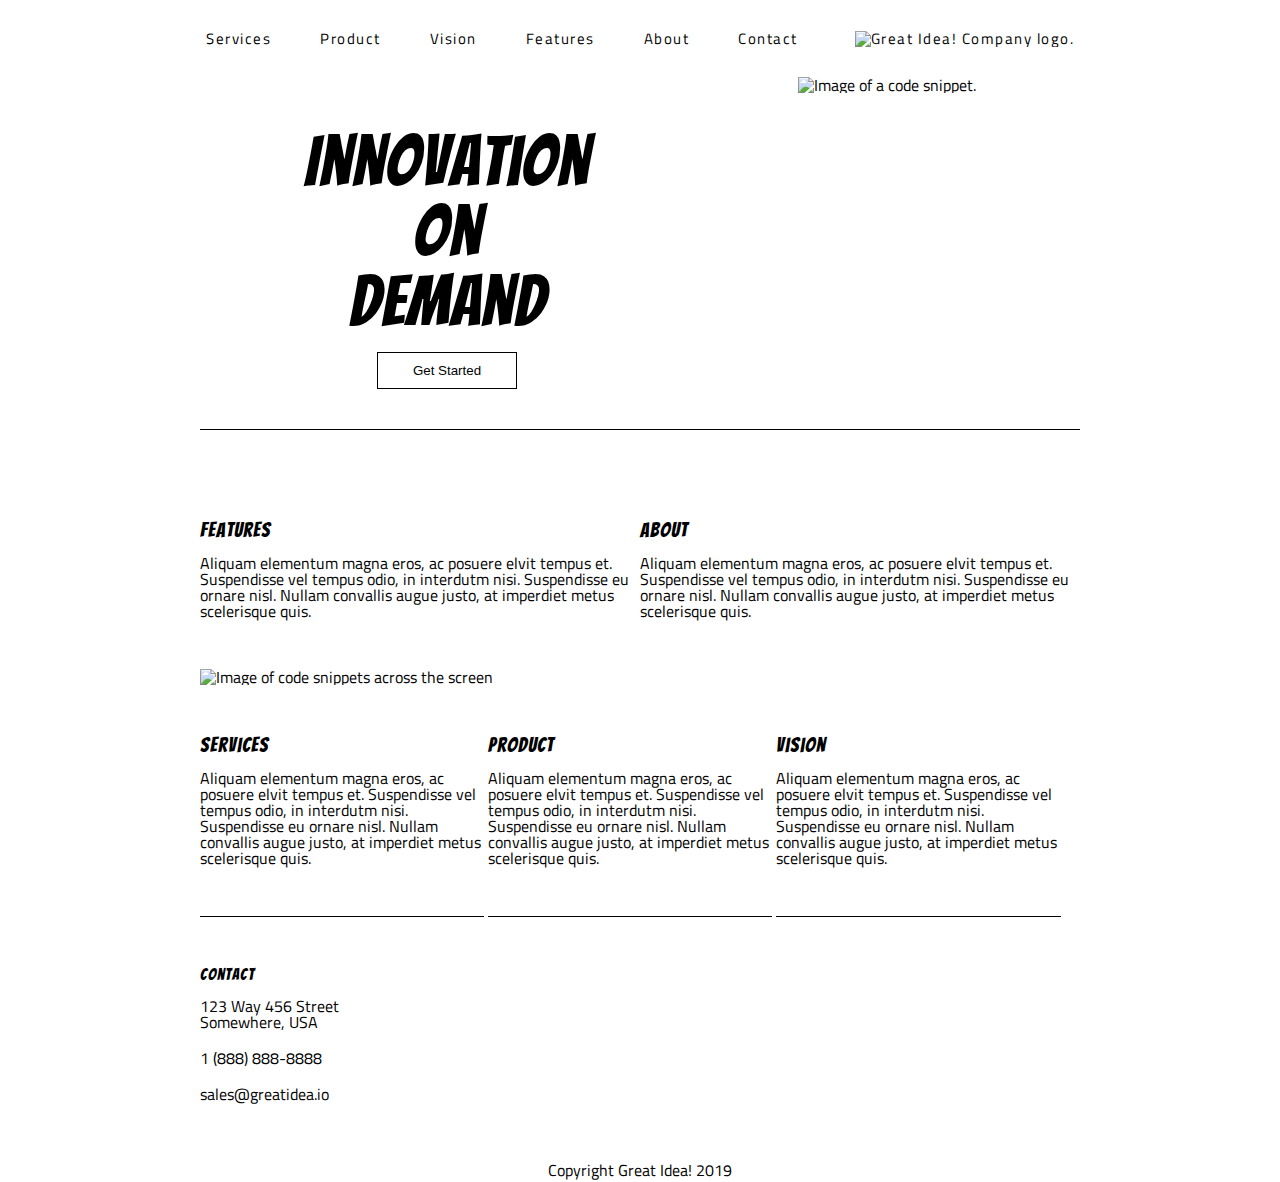
==== index.html @ 1daa8dbc "added media queries for tablet and phone" ====
<!doctype html>

<html lang="en">
<head>
  <meta charset="utf-8">
  <meta name="viewport" content="width=device-width, initial-scale=1">
  <title>Great Idea - Responsive I</title>

  <link href="https://fonts.googleapis.com/css?family=Bangers|Titillium+Web" rel="stylesheet">
  <link rel="stylesheet" href="css/index.css">

</head>


<!-- Use past code you created here for Great Idea Web Page or past solution for Great Idea Web Page HTML here! -->
<body>
  <div class="container">
    
    <header>
      <div class="nav">
        <nav>
          <a href="services.html">Services</a>
          <a href="">Product</a>
          <a href="">Vision</a>
          <a href="">Features</a>
          <a href="">About</a>
          <a href="">Contact</a>
        </nav>
      </div>
      <div class="logo"> 
        <a href="index.html"><img class="logo" src="img/logo.png" alt="Great Idea! Company logo."></a>
      </div> 
    </header>

    <section class="section">
      <div class="titleButton">
        <h1>Innovation<br> On<br> Demand</h1>
        <button>Get Started</button>
      </div>
      <div class="pic">
        <img src="img/header-img.png" alt="Image of a code snippet.">
      </div>
    </section>   
    
    <div class="upperContent">
      <div>
        <h3>Features</h3>
        <p>Aliquam elementum magna eros, ac posuere elvit tempus et. Suspendisse vel tempus odio, in interdutm nisi. Suspendisse eu ornare nisl. Nullam convallis augue justo, at imperdiet metus scelerisque quis.</p>
      </div>
      <div>
        <h3>About</h3>
        <p>Aliquam elementum magna eros, ac posuere elvit tempus et. Suspendisse vel tempus odio, in interdutm nisi. Suspendisse eu ornare nisl. Nullam convallis augue justo, at imperdiet metus scelerisque quis.</p>
      </div>
    </div>

    <img class="middle-img" src="img/mid-page-accent.jpg" alt="Image of code snippets across the screen">
    
    <div class="lowerContent">
      <div>
        <h3>Services</h3>
        <p>Aliquam elementum magna eros, ac posuere elvit tempus et. Suspendisse vel tempus odio, in interdutm nisi. Suspendisse eu ornare nisl. Nullam convallis augue justo, at imperdiet metus scelerisque quis.</p>
      </div>  
      <div>
        <h3>Product</h3>
        <p>Aliquam elementum magna eros, ac posuere elvit tempus et. Suspendisse vel tempus odio, in interdutm nisi. Suspendisse eu ornare nisl. Nullam convallis augue justo, at imperdiet metus scelerisque quis.</p>
      </div>
      <div>
        <h3>Vision</h3>
        <p>Aliquam elementum magna eros, ac posuere elvit tempus et. Suspendisse vel tempus odio, in interdutm nisi. Suspendisse eu ornare nisl. Nullam convallis augue justo, at imperdiet metus scelerisque quis.</p>
      </div>
    </div>

    <div class="contact">
      <h2>Contact</h2>
      <p>123 Way 456 Street</p>
      <p>Somewhere, USA</p>
      <p class="phone">1 (888) 888-8888</p>
      <p>sales@greatidea.io</p>
    </div>

    <footer>
      Copyright Great Idea! 2019
    </footer>
  </div>
</body>
</html>
---- css/index.css ----
/* Use your own code or past solution for Great Idea Web Page CSS here! */

html, body, div, span, applet, object, iframe,
h1, h2, h3, h4, h5, h6, p, blockquote, pre,
a, abbr, acronym, address, big, cite, code,
del, dfn, em, img, ins, kbd, q, s, samp,
small, strike, strong, sub, sup, tt, var,
b, u, i, center,
dl, dt, dd, ol, ul, li,
fieldset, form, label, legend,
table, caption, tbody, tfoot, thead, tr, th, td,
article, aside, canvas, details, embed, 
figure, figcaption, footer, header, hgroup, 
menu, nav, output, ruby, section, summary,
time, mark, audio, video {
	margin: 0;
	padding: 0;
	border: 0;
	font-size: 100%;
	font: inherit;
	vertical-align: baseline;
}
/* HTML5 display-role reset for older browsers */
article, aside, details, figcaption, figure, 
footer, header, hgroup, menu, nav, section {
	display: block;
}
body {
	line-height: 1;
}
ol, ul {
	list-style: none;
}
blockquote, q {
	quotes: none;
}
blockquote:before, blockquote:after,
q:before, q:after {
	content: '';
	content: none;
}
table {
	border-collapse: collapse;
	border-spacing: 0;
}

/* Set every element's box-sizing to border-box */
* {
    box-sizing: border-box;
}

html, body {
    height: 100%;
    font-family: 'Titillium Web', sans-serif;
}

h1, h2, h3, h4, h5 {
  font-family: 'Bangers', cursive;
  letter-spacing: 1px;
  margin-bottom: 15px;
}

/* MY INDEX PAGE STYLE */
.container {
max-width: 880px;
margin: 0 auto;
}

header {
  width: 100%;
  display: flex;
  justify-content: space-around;
  margin: 30px 0px;
}

header a {
  text-decoration: none;
  color: black;
  font-size: 15px;
  letter-spacing: .1em;
}

nav a {
  margin-right: 45px;
}

.titleButton {
  text-align: center;
  margin-top: 50px;
}

h3 {
  font-size: 20px;
}

.section{
  display: flex;
  justify-content: space-around;
  padding-bottom: 40px;
  margin-bottom: 40px;
  border-bottom: 1px solid black;
  position: relative;
}

.section h1 {
  font-size: 70px;
}

button {
  padding: 10px 35px;
  background: white;
  border: 1px solid black;
}


.upperContent div {
  display: inline-block;
  width: 49.5%;
  vertical-align: top;
  padding-top: 50px;
  padding-bottom: 50px;
}

.middle-img {
  display: block;
}

.lowerContent div {
  display: inline-block;
  width: 32.3%;
  vertical-align: top;
  padding-top: 50px;
  padding-bottom: 50px;
  border-bottom: 1px solid black;
}

.contact {
  margin-top: 50px;
}

.contact .phone {
  margin: 20px 0px;
}

footer {
  text-align: center;
  margin-top:60px;
  margin-bottom: 80px;
}

/*  MY SERVICES STYLE  */
.services {
  display: block;
  border-bottom: 1px solid black;
  margin: 20px 0px;
  padding-bottom: 40px;
}

.serviceContainer {
  display: flex;
  flex-wrap: wrap;
  justify-content: space-evenly;
  border-bottom: 1px solid black;
  margin-bottom: 40px;
}

.card {
  border: 1px solid black;
  border-radius: 3%;
  width: 400px;
  margin: 20px;
  padding: 20px;
  background: #e6e6e6;
}

.card button {
  margin-top: 20px;
}

.b {
  display: flex;
  justify-content: space-between;
  width: 100%;
  text-align: center;
  margin-bottom: 30px;
}

.bottomService {
  text-align: left;
}

.bottomService p {
  margin: 40px 40px 40px 0px;
}

.bottomService ul {
  font-size: 15px;
  line-height: 1.6;
  list-style-type: square;
  padding: 0 0 0 20px;
}

/*tablet*/
@media(max-width: 800px){
      .container {
            width: 740px;
      }
      .section .pic {
            display: none;
      }
}

/*phone*/
@media(max-width: 500px){
      .container {
            width: 400px; 
      }
      .section {
            flex-direction: column;
            margin: 20px 0;
            width: 90%;
      }
      header {
            display: flex;
            flex-direction: column;
      }
      header nav {
            display: flex;
            flex-direction: column;
      }
      header nav a {
            margin: 20px 0;
      }
}
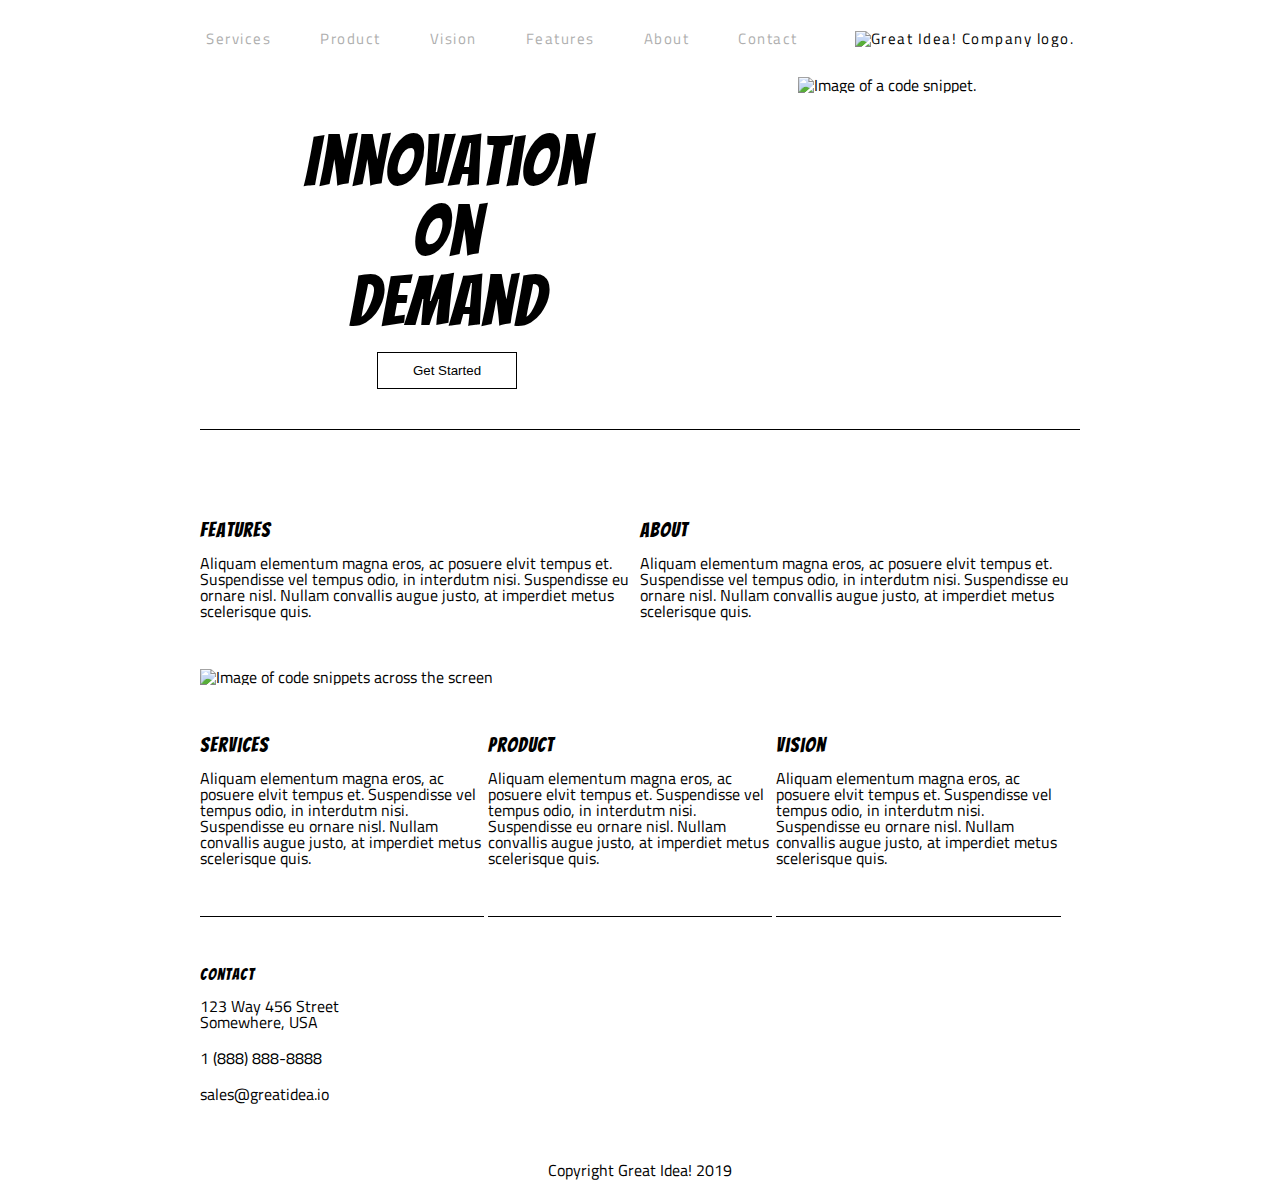
==== commit 00ed67e2: "literally everything but the tablet nav" ====
--- a/index.html
+++ b/index.html
@@ -24,11 +24,11 @@
           <a href="">Vision</a>
           <a href="">Features</a>
           <a href="">About</a>
-          <a href="">Contact</a>
+          <a class="bottom" href="">Contact</a>
         </nav>
       </div>
       <div class="logo"> 
-        <a href="index.html"><img class="logo" src="img/logo.png" alt="Great Idea! Company logo."></a>
+        <a  class="logo" href="index.html"><img src="img/logo.png" alt="Great Idea! Company logo."></a>
       </div> 
     </header>
 
--- a/css/index.css
+++ b/css/index.css
@@ -82,6 +82,7 @@
 
 nav a {
   margin-right: 45px;
+  color: #AEAEAE;
 }
 
 .titleButton {
@@ -202,33 +203,95 @@
 
 /*tablet*/
 @media(max-width: 800px){
+
       .container {
-            width: 740px;
+            width: 90%;
+            font-size: 18px;
+      }
+     
+      header .logo {
+            padding-bottom: 10px;
+      }
+      header {
+            display: flex;
+            flex-direction: column-reverse;
+            align-items: center;
+      }    
+
+      header .nav {
+            border: 1px solid red;
+            width: 100%;
+      }
+
+      header nav a {
+            padding-top: 20px;
+            width: 14%;
+            margin: 0;
+            position: relative;
+      }
+      
+      section.section{ 
+            margin: 0;
       }
       .section .pic {
             display: none;
       }
+
+      .container .middle-img {
+            width: 100%;
+            height: auto;
+      }
+
+      
 }
 
 /*phone*/
 @media(max-width: 500px){
       .container {
-            width: 400px; 
-      }
+            width: 90%; 
+      }
+
+      header nav {
+            display: flex;
+            flex-direction: column;
+      }
+
+      header nav a {
+            font-size: 20px;
+            border-top: 1px solid black;
+            width: 100%;
+            display: block;
+            text-align:  center;
+            margin: 20px 0 0 0;
+      }
+
+      section h1 {
+
+      }
+      .titleButton {
+            margin-top: 0;
+      }
+
       .section {
             flex-direction: column;
             margin: 20px 0;
-            width: 90%;
-      }
-      header {
-            display: flex;
-            flex-direction: column;
-      }
-      header nav {
-            display: flex;
-            flex-direction: column;
-      }
-      header nav a {
-            margin: 20px 0;
+            width: 100%;
+      }
+
+      .upperContent div, .lowerContent div {
+            width: 100%;
+            border: none;
+            padding: 30px 0;
+      }
+
+      .bottom {
+            padding-bottom: 20px;
+            border-bottom: 1px solid black;
+      }
+
+      .contact {
+            border-top: 2px solid black;
+            padding-top: 20px;
+            text-align: center;     
       }
 }